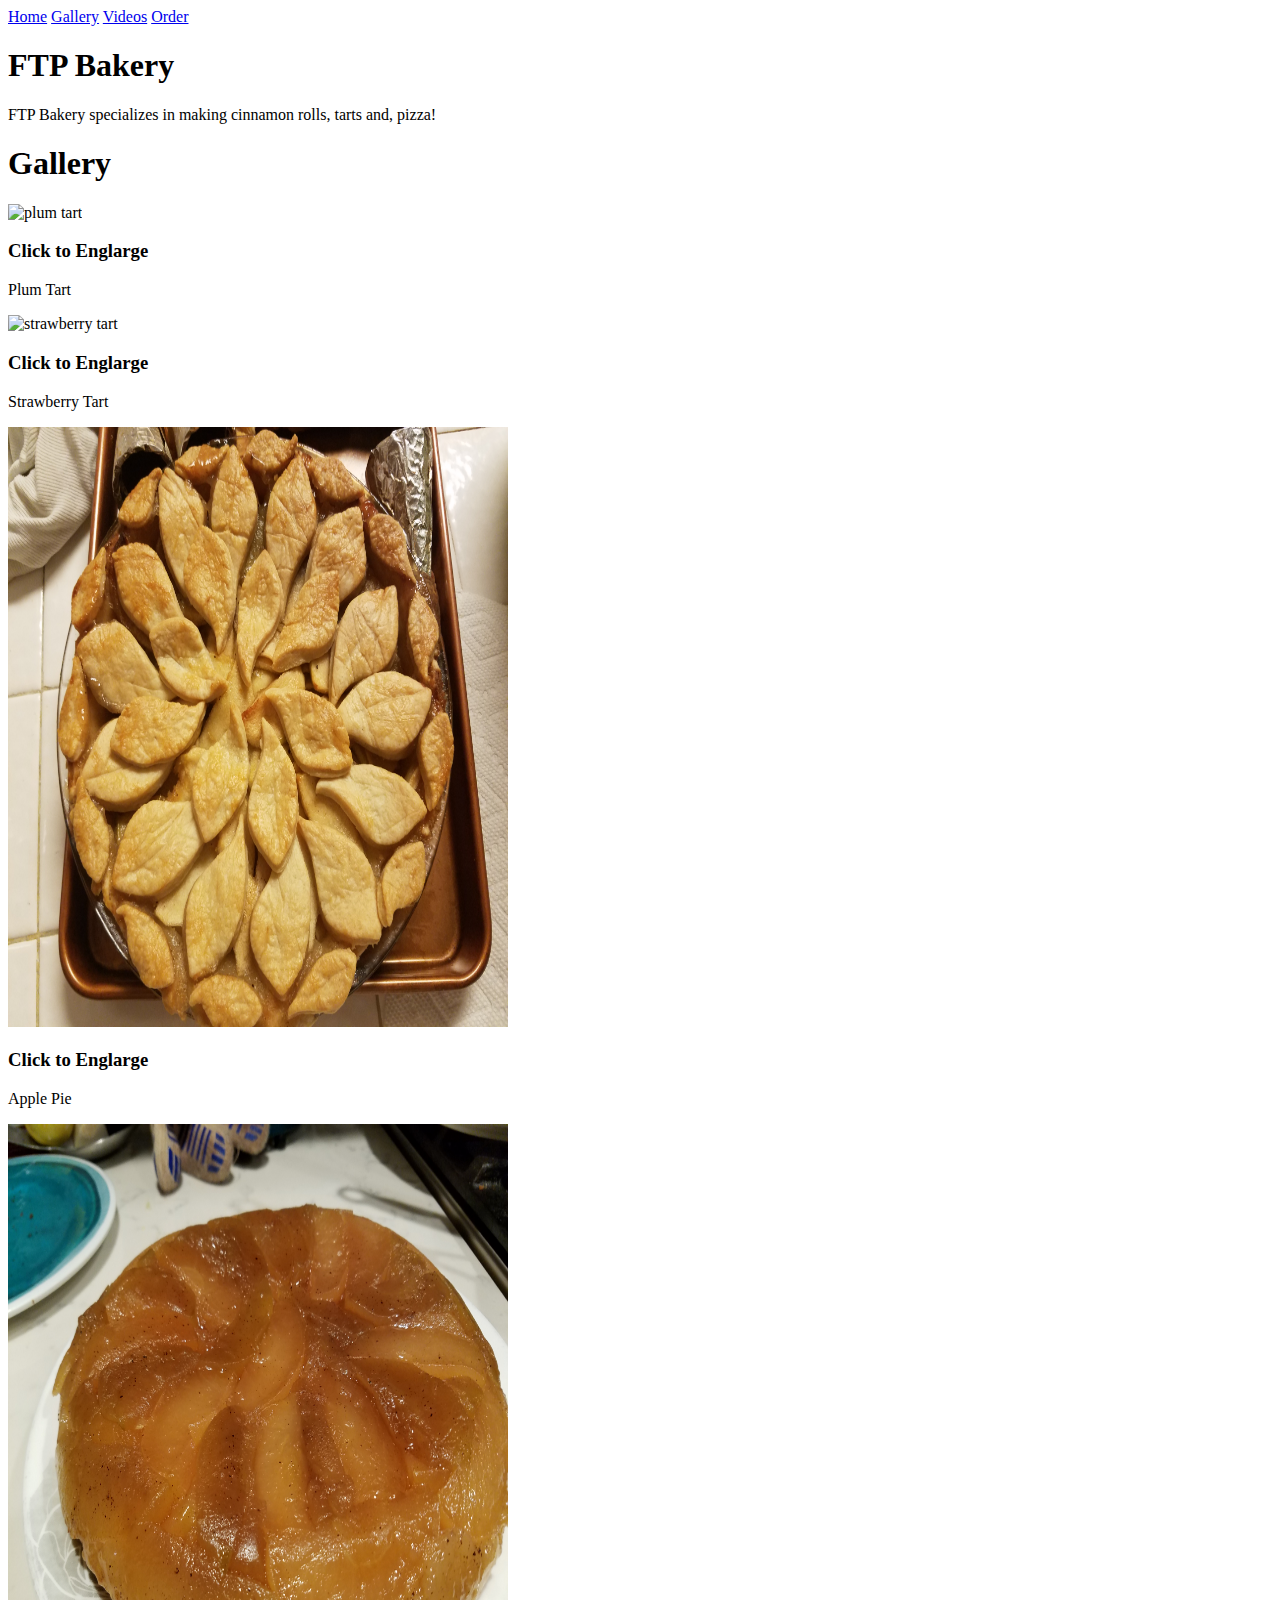
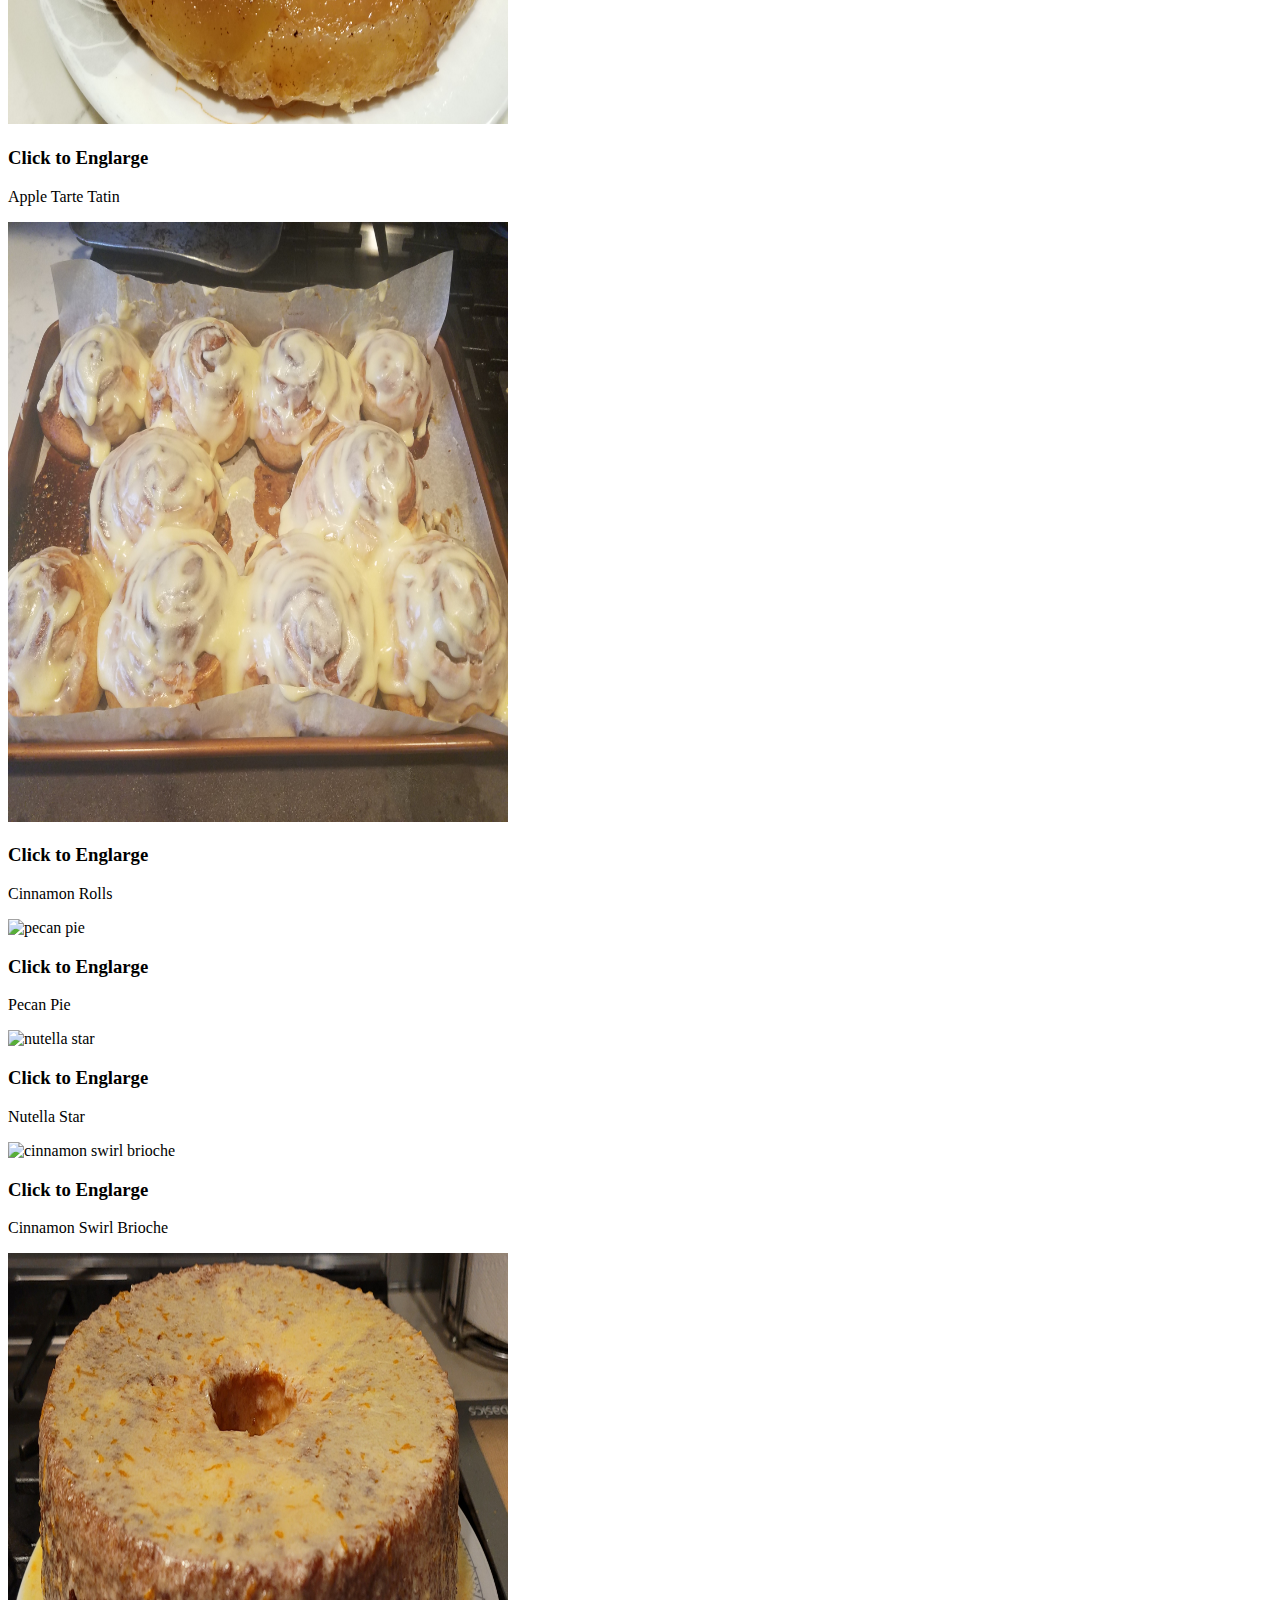
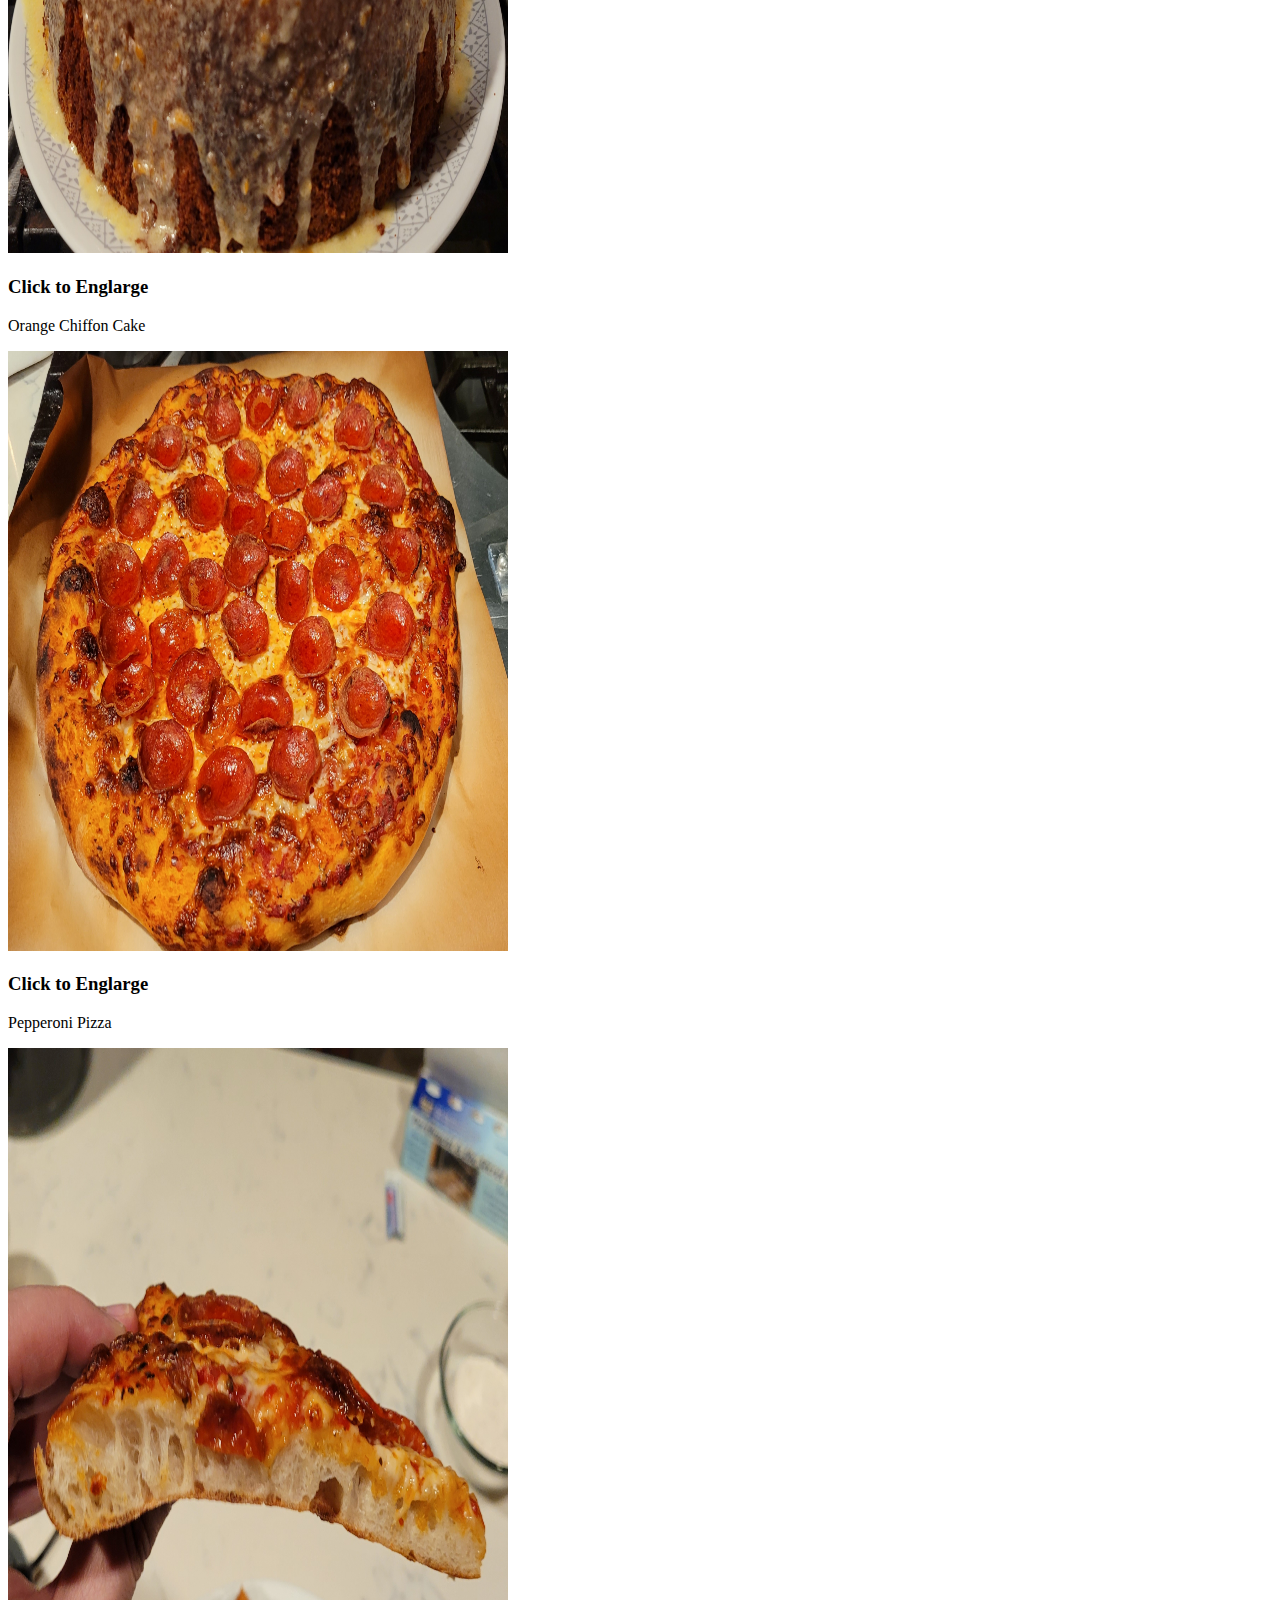
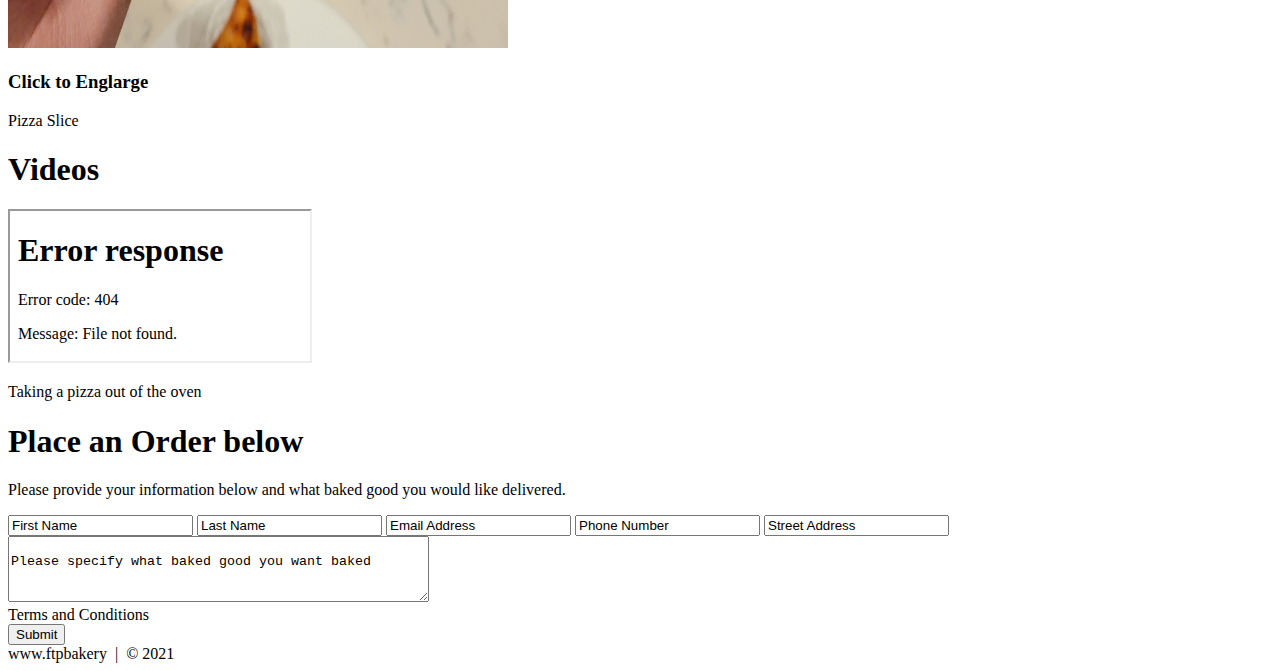
==== One-Page Website.html @ afa2d48b "create one page website" ====
<!DOCTYPE html>
<html lang="en">
	<head>
		<meta charset="utf-8">
		<title>FTP Bakery</title>
	</head>
	
	<!-- HEADER -->
	<header>
		<a href="#home">Home</a>
		<a href="#gallery">Gallery</a>
		<a href="#videos">Videos</a>
		<a href="#order">Order</a>
	</header>
	<!-- END HEADER -->
	
	<body>
	
		<!-- HOME PAGE -->
		<div id="home">
			<h1>FTP Bakery</h1>
				<p>FTP Bakery specializes in making cinnamon rolls, tarts and, pizza!</p>
		</div>
		<!-- END HOME PAGE -->
		
		<!-- GALLERY -->
		<section>
			<div id="gallery">
				<h1>Gallery</h1>
				<div>
				
					<!-- PHOTO CONTAINER 1 -->
					<div>
						<div>
							<img src="./images/thumbnails/plum_almond_tart.jpg" width="500" height="600" alt="plum tart">
							<div>
								<h3>Click to Englarge</h3>
								<p>Plum Tart</p>
							</div>
						</div>
					</div>
					<!-- END PHOTO CONTAINER -->
				
					<!-- PHOTO CONTAINER 2 -->
					<div>
						<div>
							<img src="./images/thumbnails/starwberry_tart.jpg" width="500" height="600" alt="strawberry tart">
							<div>
								<h3>Click to Englarge</h3>
								<p>Strawberry Tart</p>
							</div>
						</div>
					</div>
					<!-- END PHOTO CONTAINER -->
					
					<!-- PHOTO CONTAINER 3 -->
					<div>
						<div>
							<img src="./images/thumbnails/apple_pie.jpg" width="500" height="600" alt="apple pie">
							<div>
								<h3>Click to Englarge</h3>
								<p>Apple Pie</p>
							</div>
						</div>
					</div>
					<!-- END PHOTO CONTAINER -->
					
					<!-- PHOTO CONTAINER 4 -->
					<div>
						<div>
							<img src="./images/thumbnails/apple_tarte_tatin_2.jpg" width="500" height="600" alt="apple tatin">
							<div>
								<h3>Click to Englarge</h3>
								<p>Apple Tarte Tatin</p>
							</div>
						</div>
					</div>
					<!-- END PHOTO CONTAINER -->
					
					<!-- PHOTO CONTAINER 5 -->
					<div>
						<div>
							<img src="./images/thumbnails/cinnamon_rolls.jpg" width="500" height="600" alt="cinnamon rolls">
							<div>
								<h3>Click to Englarge</h3>
								<p>Cinnamon Rolls</p>
							</div>
						</div>
					</div>
					<!-- END PHOTO CONTAINER -->
					
					<!-- PHOTO CONTAINER 6 -->
					<div>
						<div>
							<img src="./images/thumbnails/pecan_pie.jpg" width="500" height="600" alt="pecan pie">
							<div>
								<h3>Click to Englarge</h3>
								<p>Pecan Pie</p>
							</div>
						</div>
					</div>
					<!-- END PHOTO CONTAINER -->
					
					<!-- PHOTO CONTAINER 7 -->
					<div>
						<div>
							<img src="./images/thumbnails/nutella_star.jpg" width="500" height="600" alt="nutella star">
							<div>
								<h3>Click to Englarge</h3>
								<p>Nutella Star</p>
							</div>
						</div>
					</div>
					<!-- END PHOTO CONTAINER -->
					
					<!-- PHOTO CONTAINER 8 -->
					<div>
						<div>
							<img src="./images/thumbnails/cinnamon_brioche.jpg" width="500" height="600" alt="cinnamon swirl brioche">
							<div>
								<h3>Click to Englarge</h3>
								<p>Cinnamon Swirl Brioche</p>
							</div>
						</div>
					</div>
					<!-- END PHOTO CONTAINER -->
					
					<!-- PHOTO CONTAINER 9 -->
					<div>
						<div>
							<img src="./images/thumbnails/orange_chiffon.jpg" width="500" height="600" alt="orange chiffon cake">
							<div>
								<h3>Click to Englarge</h3>
								<p>Orange Chiffon Cake</p>
							</div>
						</div>
					</div>
					<!-- END PHOTO CONTAINER -->
					
					<!-- PHOTO CONTAINER 10 -->
					<div>
						<div>
							<img src="./images/thumbnails/pizza_1.jpg" width="500" height="600" alt="pizza">
							<div>
								<h3>Click to Englarge</h3>
								<p>Pepperoni Pizza</p>
							</div>
						</div>
					</div>
					<!-- END PHOTO CONTAINER -->
					
					<!-- PHOTO CONTAINER 11 -->
					<div>
						<div>
							<img src="./images/thumbnails/pizza_2.jpg" width="500" height="600" alt="pizza slice">
							<div>
								<h3>Click to Englarge</h3>
								<p>Pizza Slice</p>
							</div>
						</div>
					</div>
					<!-- END PHOTO CONTAINER -->
					
				</div>
			</div>
		</section>
		<!-- END GALLERY -->
		
		<!-- VIDEO -->
		<section>
			<div id="videos">
			<h1>Videos</h1>
				<div>
					
					<!-- VIDEO CONTAINER 1 -->
					<div>
						<div>
							<iframe src="./videos/oven_pizza.mp4" alt="pizza video"></iframe>
							<div>
								<p>Taking a pizza out of the oven</p>
							</div>
						</div>
					</div>
					<!-- VIDEO CONTAINER -->
				</div>
			</div>
		</section>
		
		<!-- ORDER FORM -->
		<section>
			<div id="order">
				<div>
					<h1>Place an Order below</h1>
					<div>
						<p>
							Please provide your information below and what baked good you would like delivered.
						</p>
						<div>
							<form action="" method="post">
								<input class="order" type="text" value="First Name">
								<input class="order" type="text" value="Last Name">
								<input class="order" type="text" value="Email Address">
								<input class="order" type="text" value="Phone Number">
								<input class="order" type="text" value="Street Address"><br>
								<textarea class="order" type="text" rows="4" cols="50">
									Please specify what baked good you want baked
								</textarea>
								<div class="form-spacer">
									<label class="terms">Terms and Conditions</label>
								</div>
								<div>
									<input type="submit" value="Submit">
								</div>
							</form>
						</div>
					</div>
				</div>
			</div>
		</section>
		<!-- END ORDER FORM -->
		
		<!-- FOOTER -->
		<div>
			www.ftpbakery &nbsp;|&nbsp; &copy; 2021
		</div>
		<!-- END FOOTER -->
	
	</body>
</html>
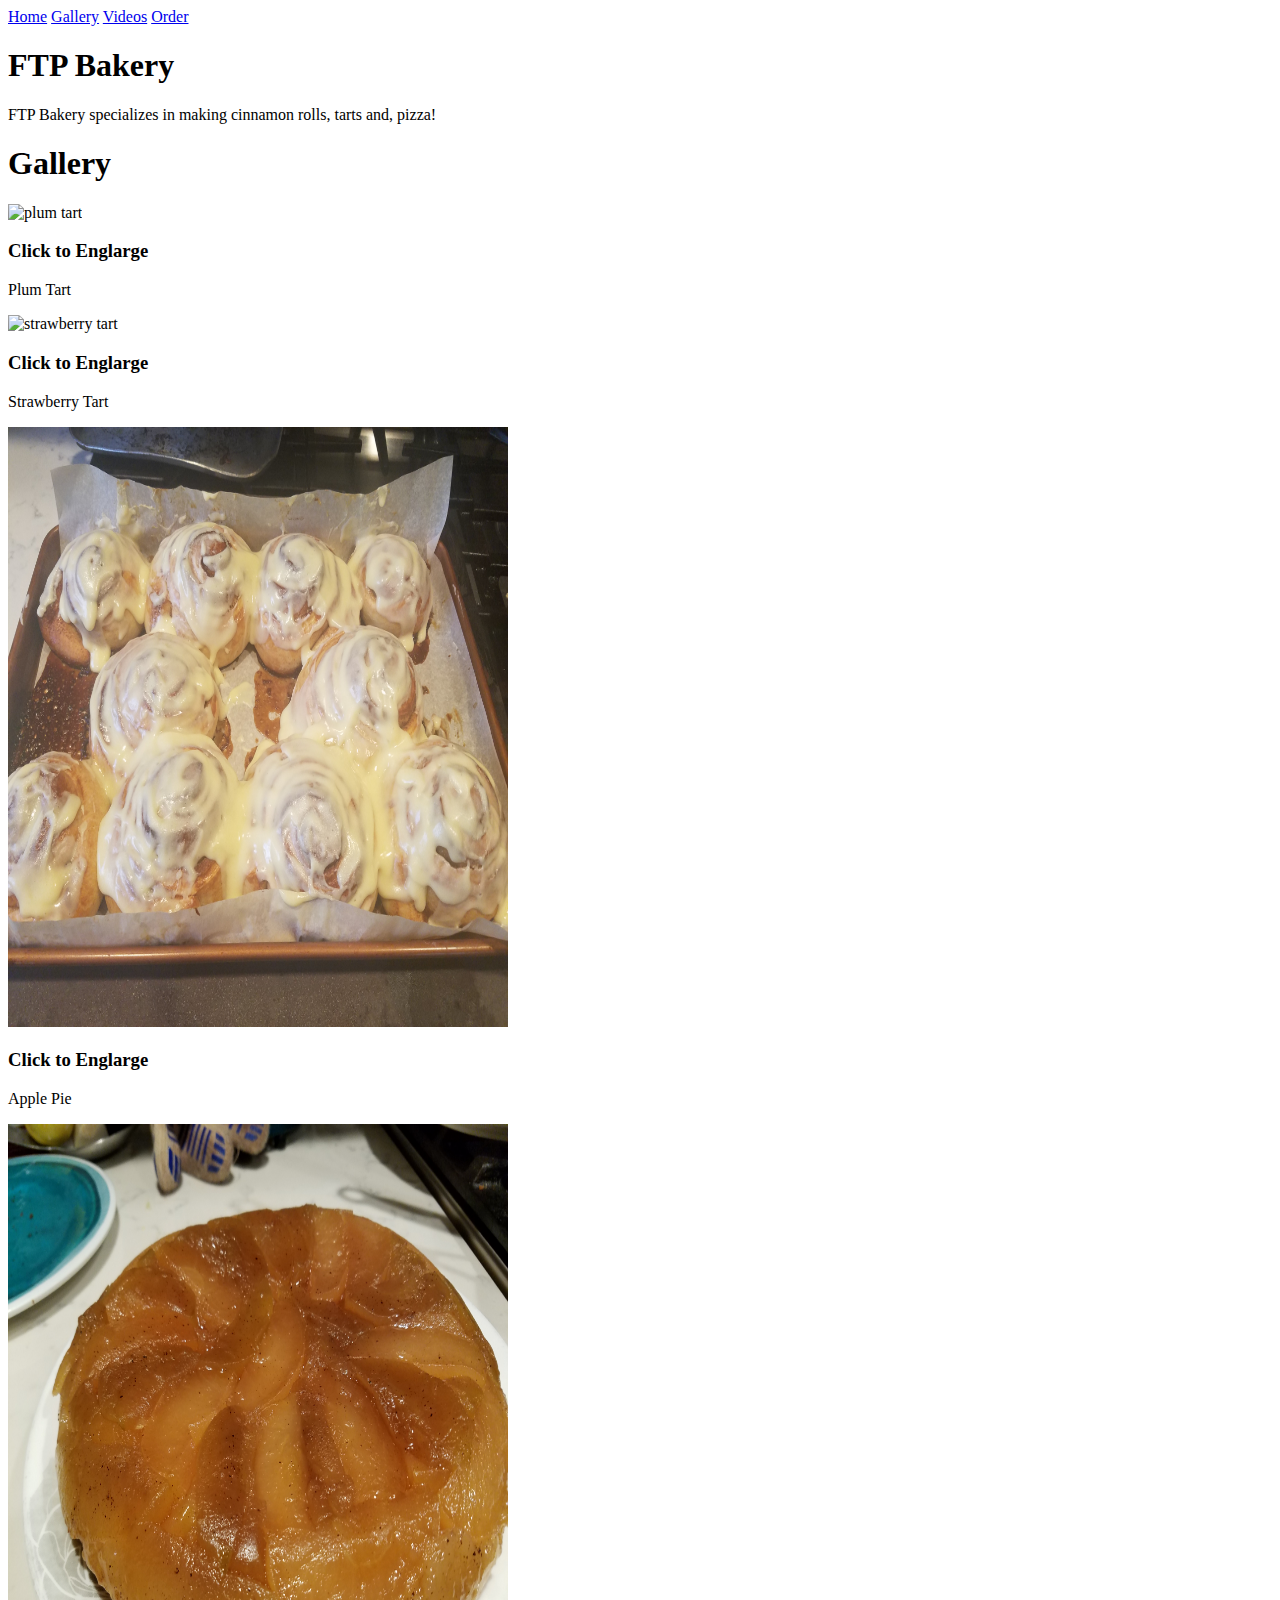
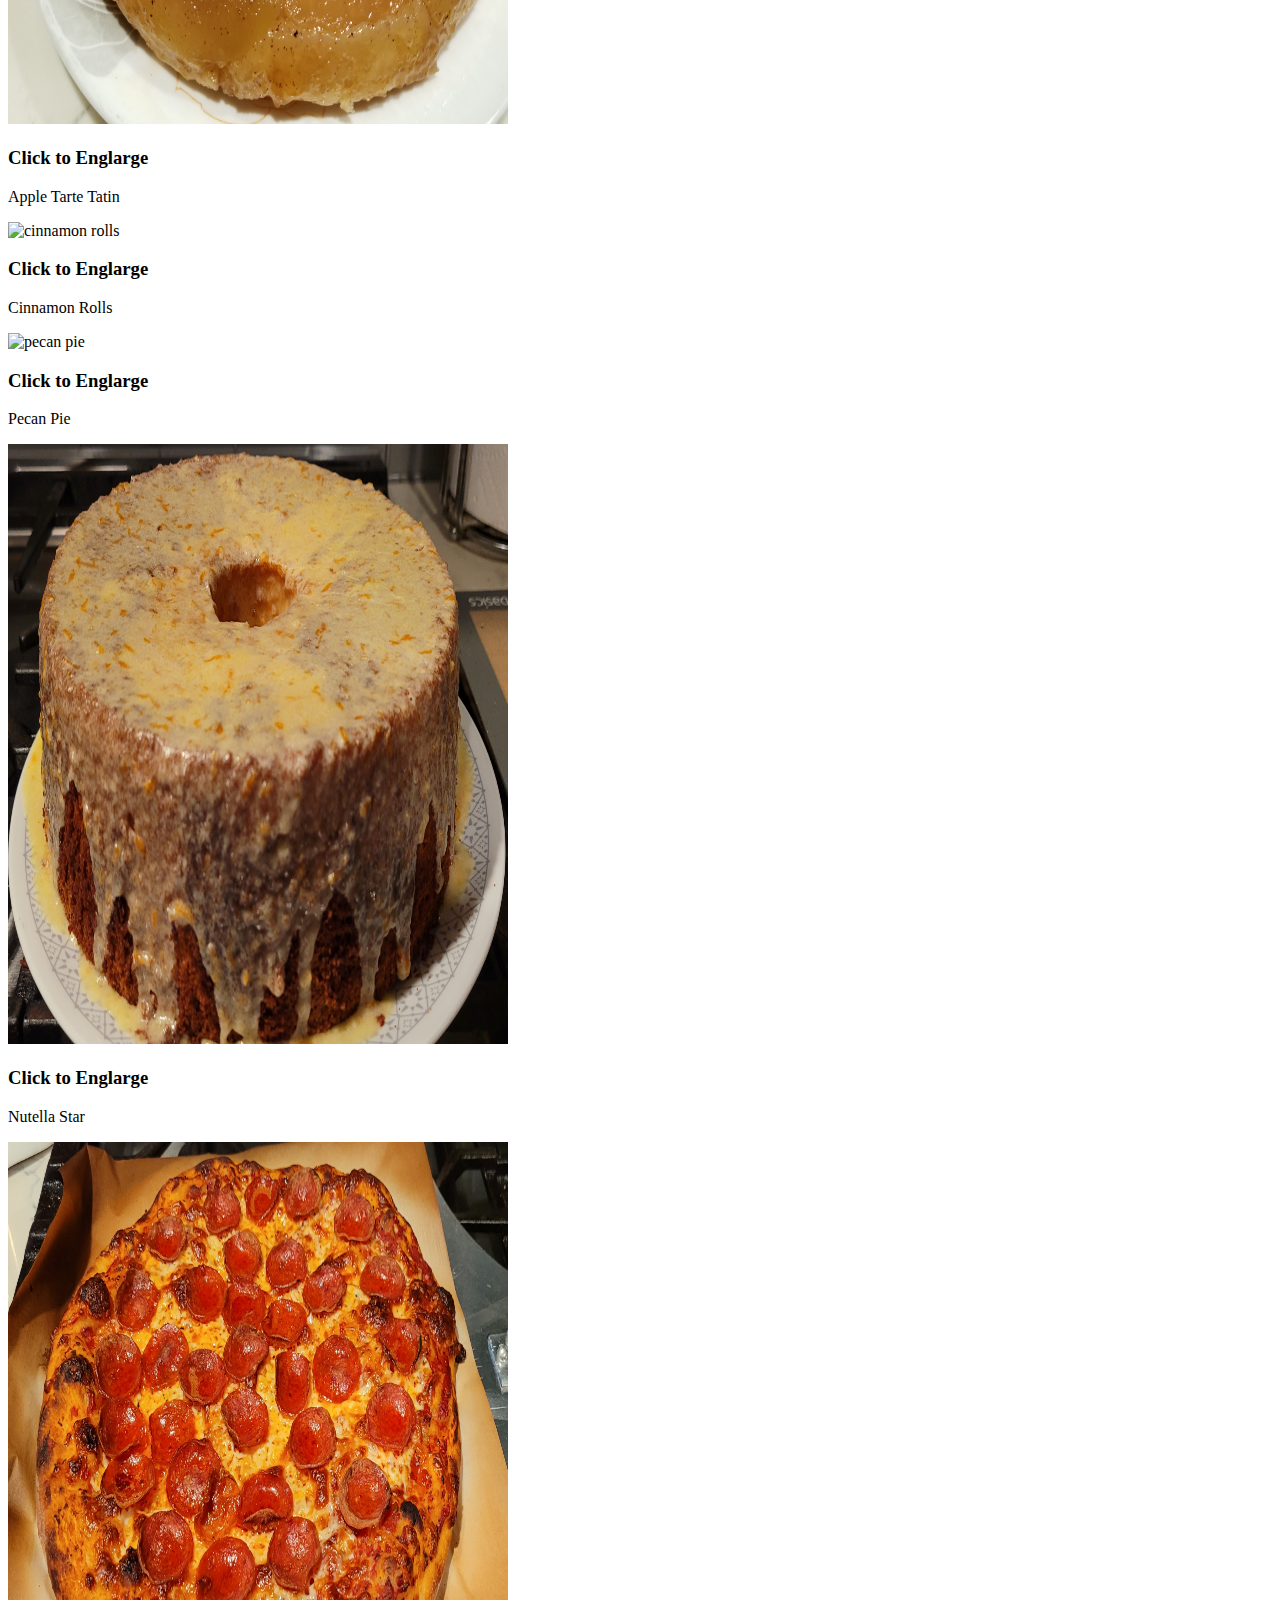
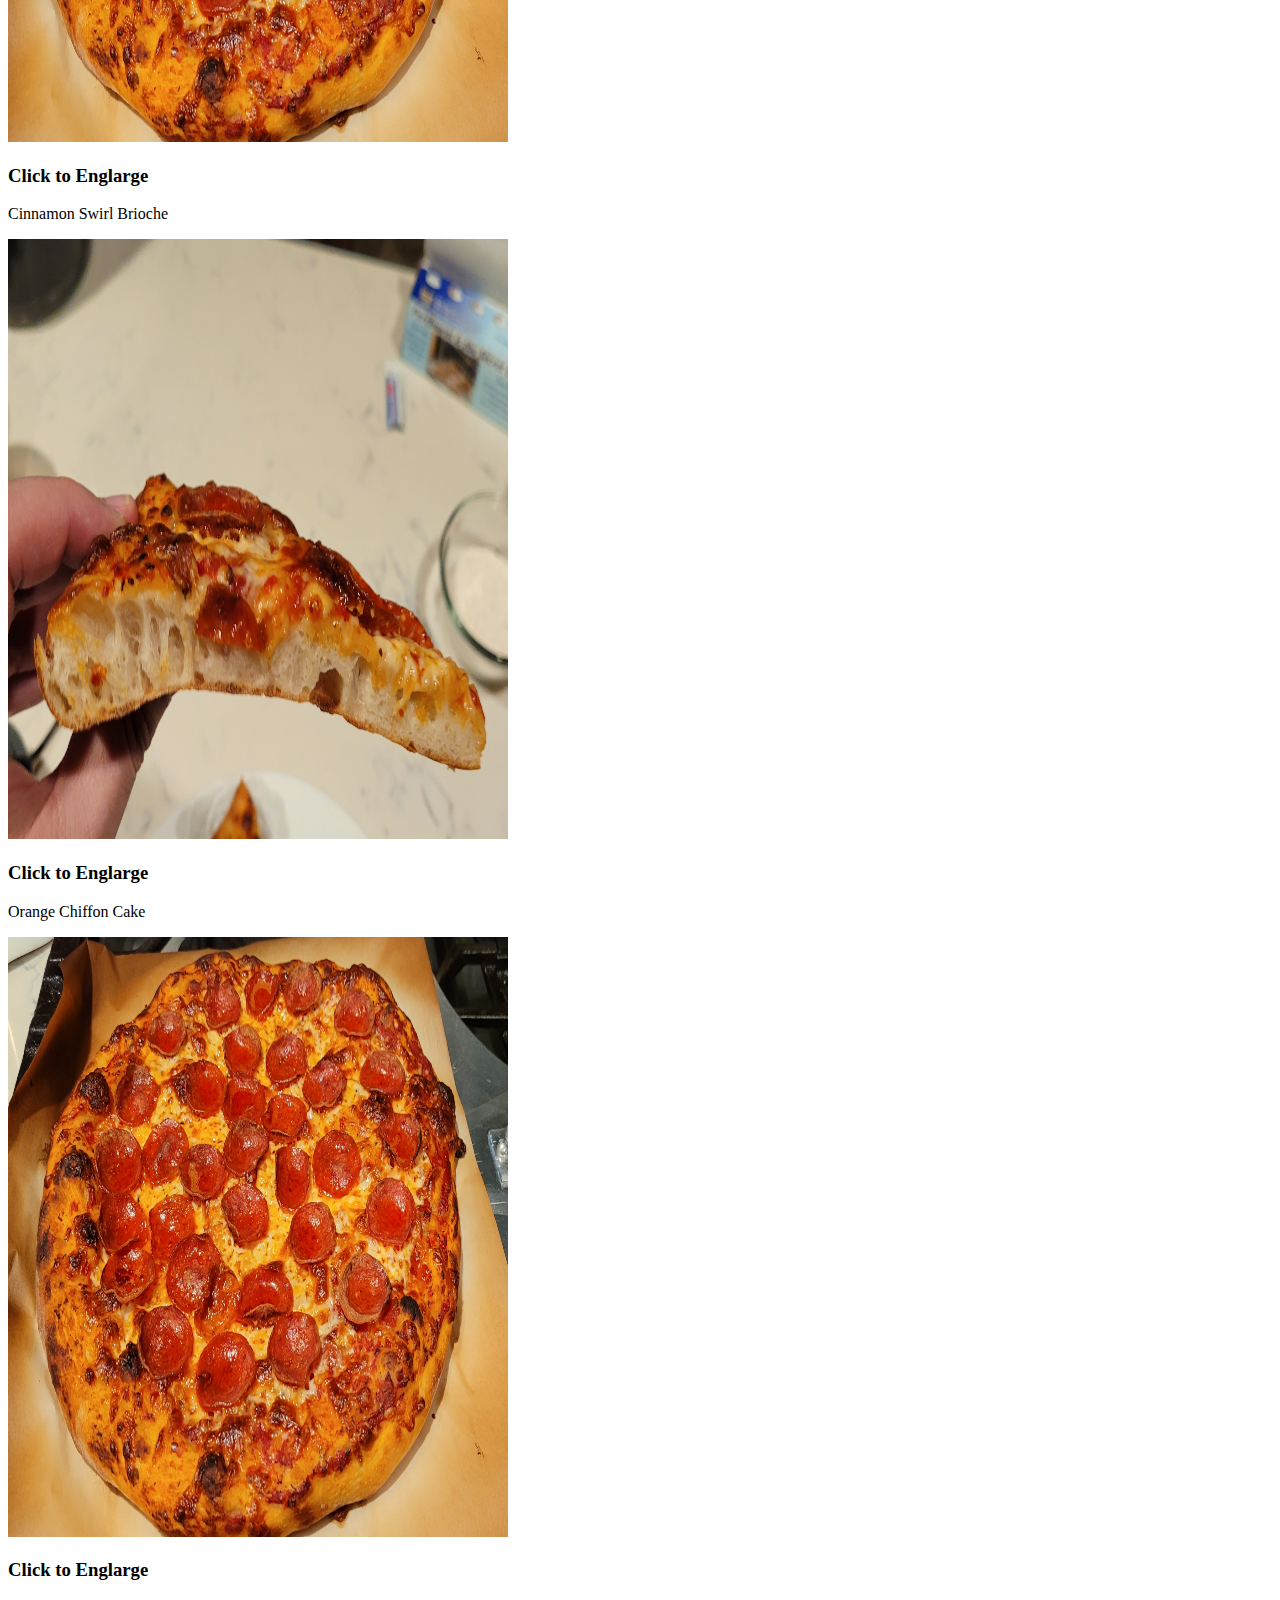
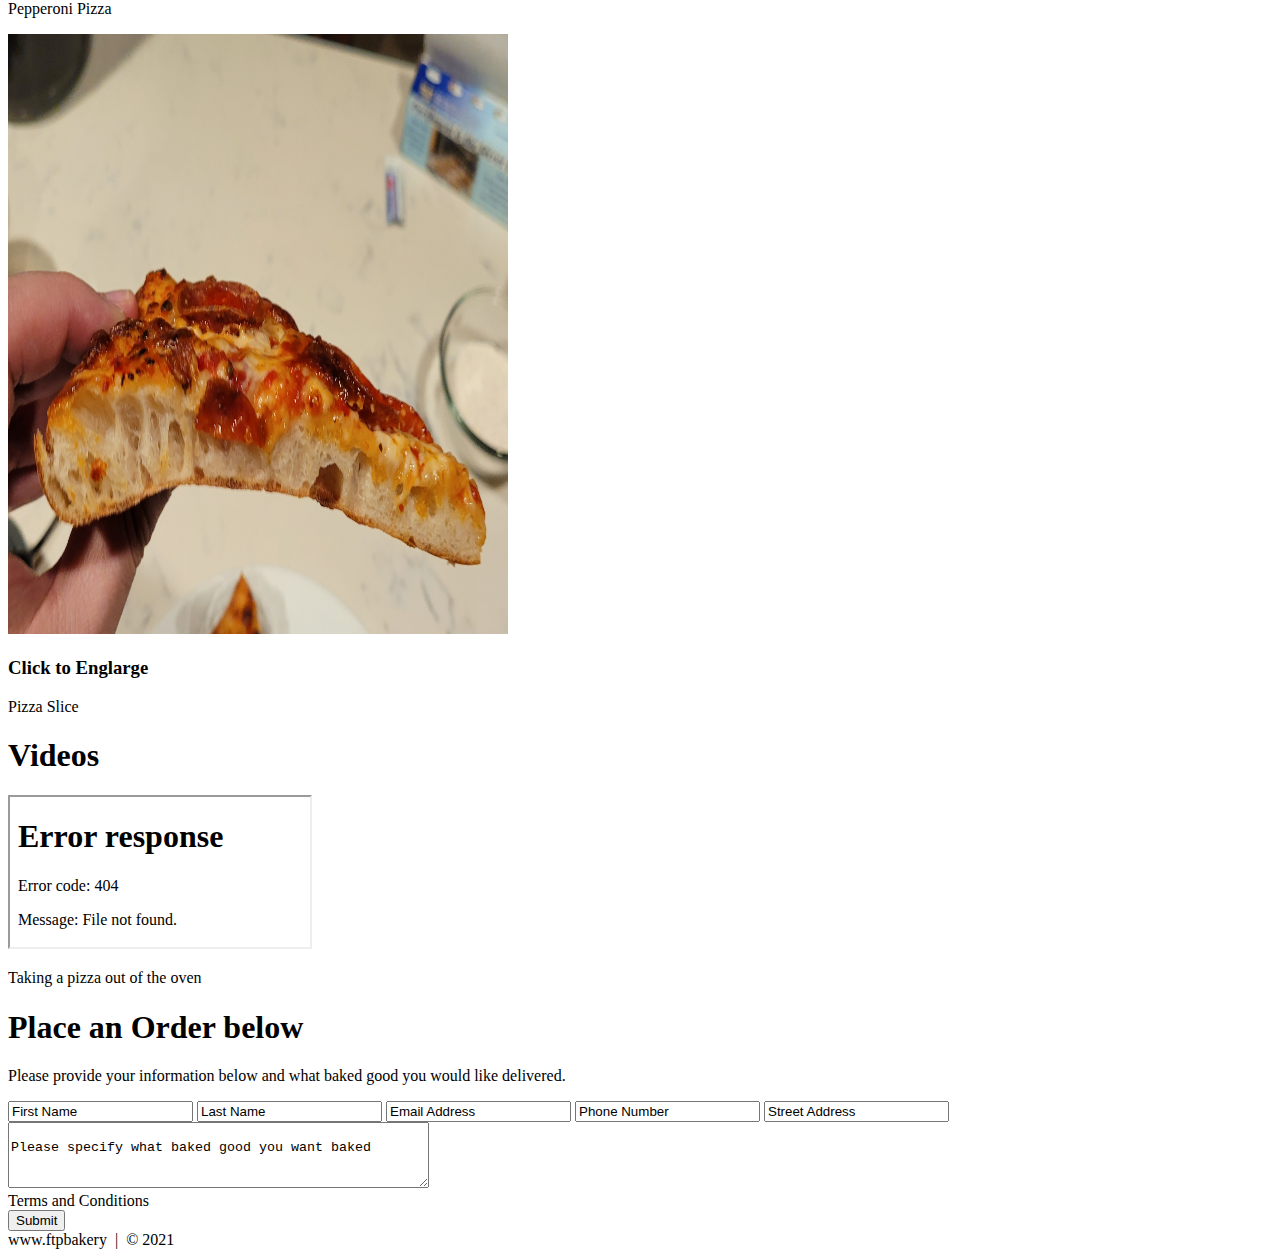
==== commit 12c59304: "add css and change image name" ====
--- a/One-Page Website.html
+++ b/One-Page Website.html
@@ -3,6 +3,7 @@
 	<head>
 		<meta charset="utf-8">
 		<title>FTP Bakery</title>
+		<link rel="stylesheet" href="./css/one_page_website.css">
 	</head>
 	
 	<!-- HEADER -->
@@ -32,7 +33,7 @@
 					<!-- PHOTO CONTAINER 1 -->
 					<div>
 						<div>
-							<img src="./images/thumbnails/plum_almond_tart.jpg" width="500" height="600" alt="plum tart">
+							<img src="./images/thumbnails/thumbnail_1.jpg" width="500" height="600" alt="plum tart">
 							<div>
 								<h3>Click to Englarge</h3>
 								<p>Plum Tart</p>
@@ -44,7 +45,7 @@
 					<!-- PHOTO CONTAINER 2 -->
 					<div>
 						<div>
-							<img src="./images/thumbnails/starwberry_tart.jpg" width="500" height="600" alt="strawberry tart">
+							<img src="./images/thumbnails/thumbnail_2.jpg" width="500" height="600" alt="strawberry tart">
 							<div>
 								<h3>Click to Englarge</h3>
 								<p>Strawberry Tart</p>
@@ -56,7 +57,7 @@
 					<!-- PHOTO CONTAINER 3 -->
 					<div>
 						<div>
-							<img src="./images/thumbnails/apple_pie.jpg" width="500" height="600" alt="apple pie">
+							<img src="./images/thumbnails/thumbnail_3.jpg" width="500" height="600" alt="apple pie">
 							<div>
 								<h3>Click to Englarge</h3>
 								<p>Apple Pie</p>
@@ -68,7 +69,7 @@
 					<!-- PHOTO CONTAINER 4 -->
 					<div>
 						<div>
-							<img src="./images/thumbnails/apple_tarte_tatin_2.jpg" width="500" height="600" alt="apple tatin">
+							<img src="./images/thumbnails/thumbnail_4.jpg" width="500" height="600" alt="apple tatin">
 							<div>
 								<h3>Click to Englarge</h3>
 								<p>Apple Tarte Tatin</p>
@@ -80,7 +81,7 @@
 					<!-- PHOTO CONTAINER 5 -->
 					<div>
 						<div>
-							<img src="./images/thumbnails/cinnamon_rolls.jpg" width="500" height="600" alt="cinnamon rolls">
+							<img src="./images/thumbnails/thumbnail_5.jpg" width="500" height="600" alt="cinnamon rolls">
 							<div>
 								<h3>Click to Englarge</h3>
 								<p>Cinnamon Rolls</p>
@@ -92,7 +93,7 @@
 					<!-- PHOTO CONTAINER 6 -->
 					<div>
 						<div>
-							<img src="./images/thumbnails/pecan_pie.jpg" width="500" height="600" alt="pecan pie">
+							<img src="./images/thumbnails/thumbnail_6.jpg" width="500" height="600" alt="pecan pie">
 							<div>
 								<h3>Click to Englarge</h3>
 								<p>Pecan Pie</p>
@@ -104,7 +105,7 @@
 					<!-- PHOTO CONTAINER 7 -->
 					<div>
 						<div>
-							<img src="./images/thumbnails/nutella_star.jpg" width="500" height="600" alt="nutella star">
+							<img src="./images/thumbnails/thumbnail_7.jpg" width="500" height="600" alt="nutella star">
 							<div>
 								<h3>Click to Englarge</h3>
 								<p>Nutella Star</p>
@@ -116,7 +117,7 @@
 					<!-- PHOTO CONTAINER 8 -->
 					<div>
 						<div>
-							<img src="./images/thumbnails/cinnamon_brioche.jpg" width="500" height="600" alt="cinnamon swirl brioche">
+							<img src="./images/thumbnails/pizza_1.jpg" width="500" height="600" alt="cinnamon swirl brioche">
 							<div>
 								<h3>Click to Englarge</h3>
 								<p>Cinnamon Swirl Brioche</p>
@@ -128,7 +129,7 @@
 					<!-- PHOTO CONTAINER 9 -->
 					<div>
 						<div>
-							<img src="./images/thumbnails/orange_chiffon.jpg" width="500" height="600" alt="orange chiffon cake">
+							<img src="./images/thumbnails/pizza_2.jpg" width="500" height="600" alt="orange chiffon cake">
 							<div>
 								<h3>Click to Englarge</h3>
 								<p>Orange Chiffon Cake</p>
@@ -187,15 +188,15 @@
 		</section>
 		
 		<!-- ORDER FORM -->
-		<section>
-			<div id="order">
+		<section id="order">
+			<div>
 				<div>
 					<h1>Place an Order below</h1>
 					<div>
 						<p>
 							Please provide your information below and what baked good you would like delivered.
 						</p>
-						<div>
+						<div class="order-menu">
 							<form action="" method="post">
 								<input class="order" type="text" value="First Name">
 								<input class="order" type="text" value="Last Name">
@@ -208,7 +209,7 @@
 								<div class="form-spacer">
 									<label class="terms">Terms and Conditions</label>
 								</div>
-								<div>
+								<div class="submit">
 									<input type="submit" value="Submit">
 								</div>
 							</form>
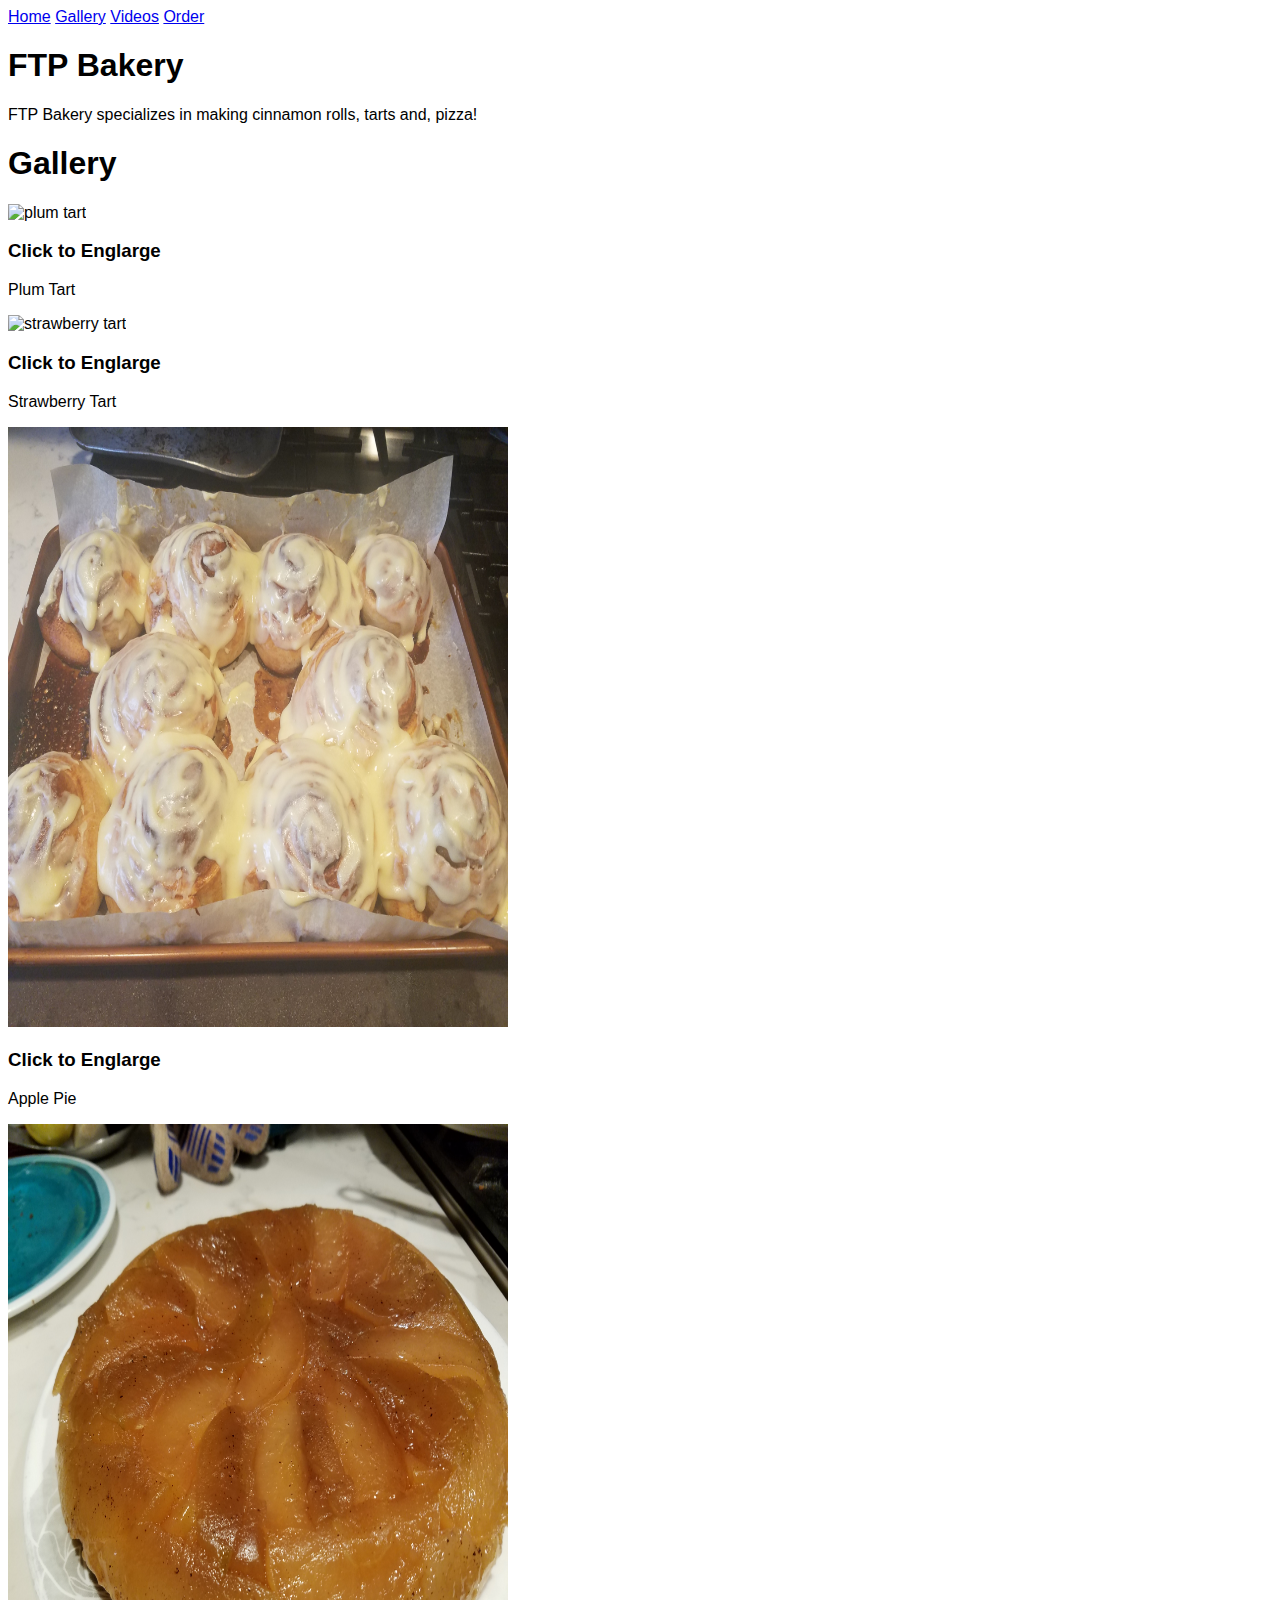
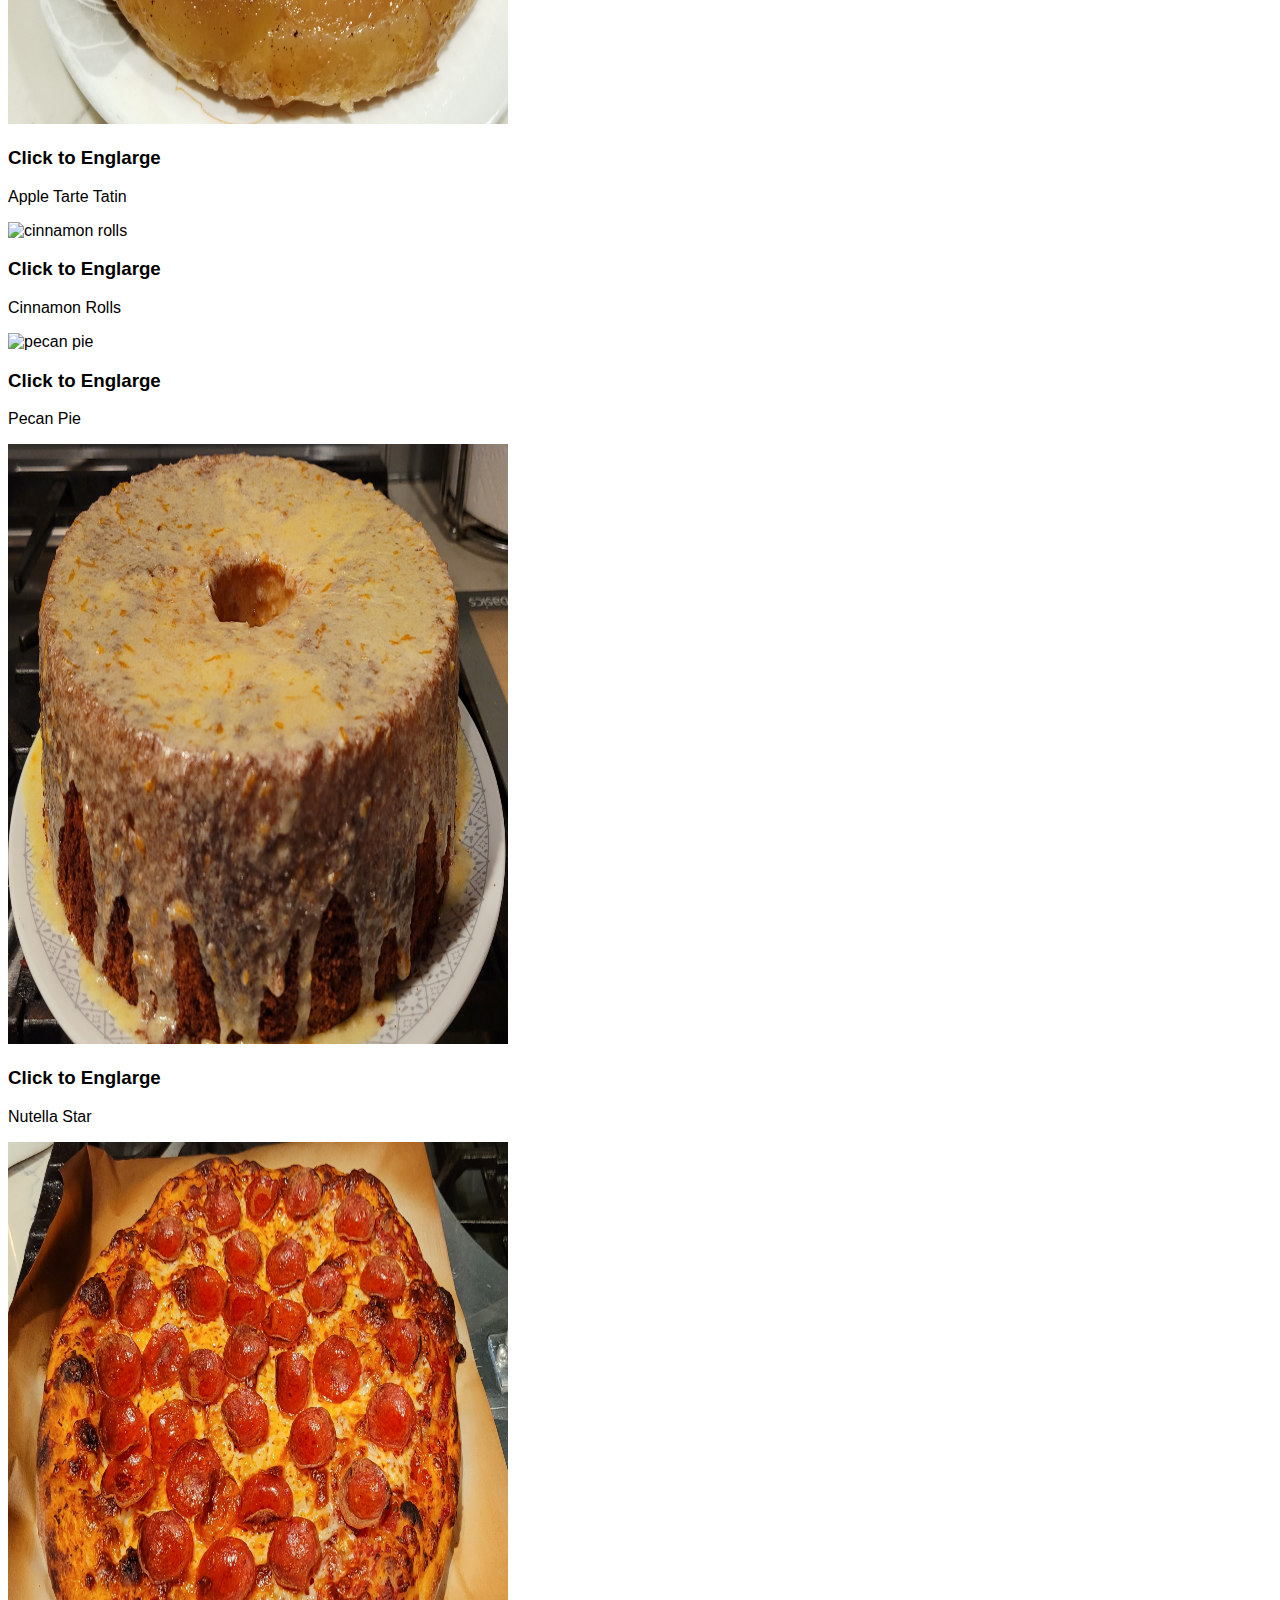
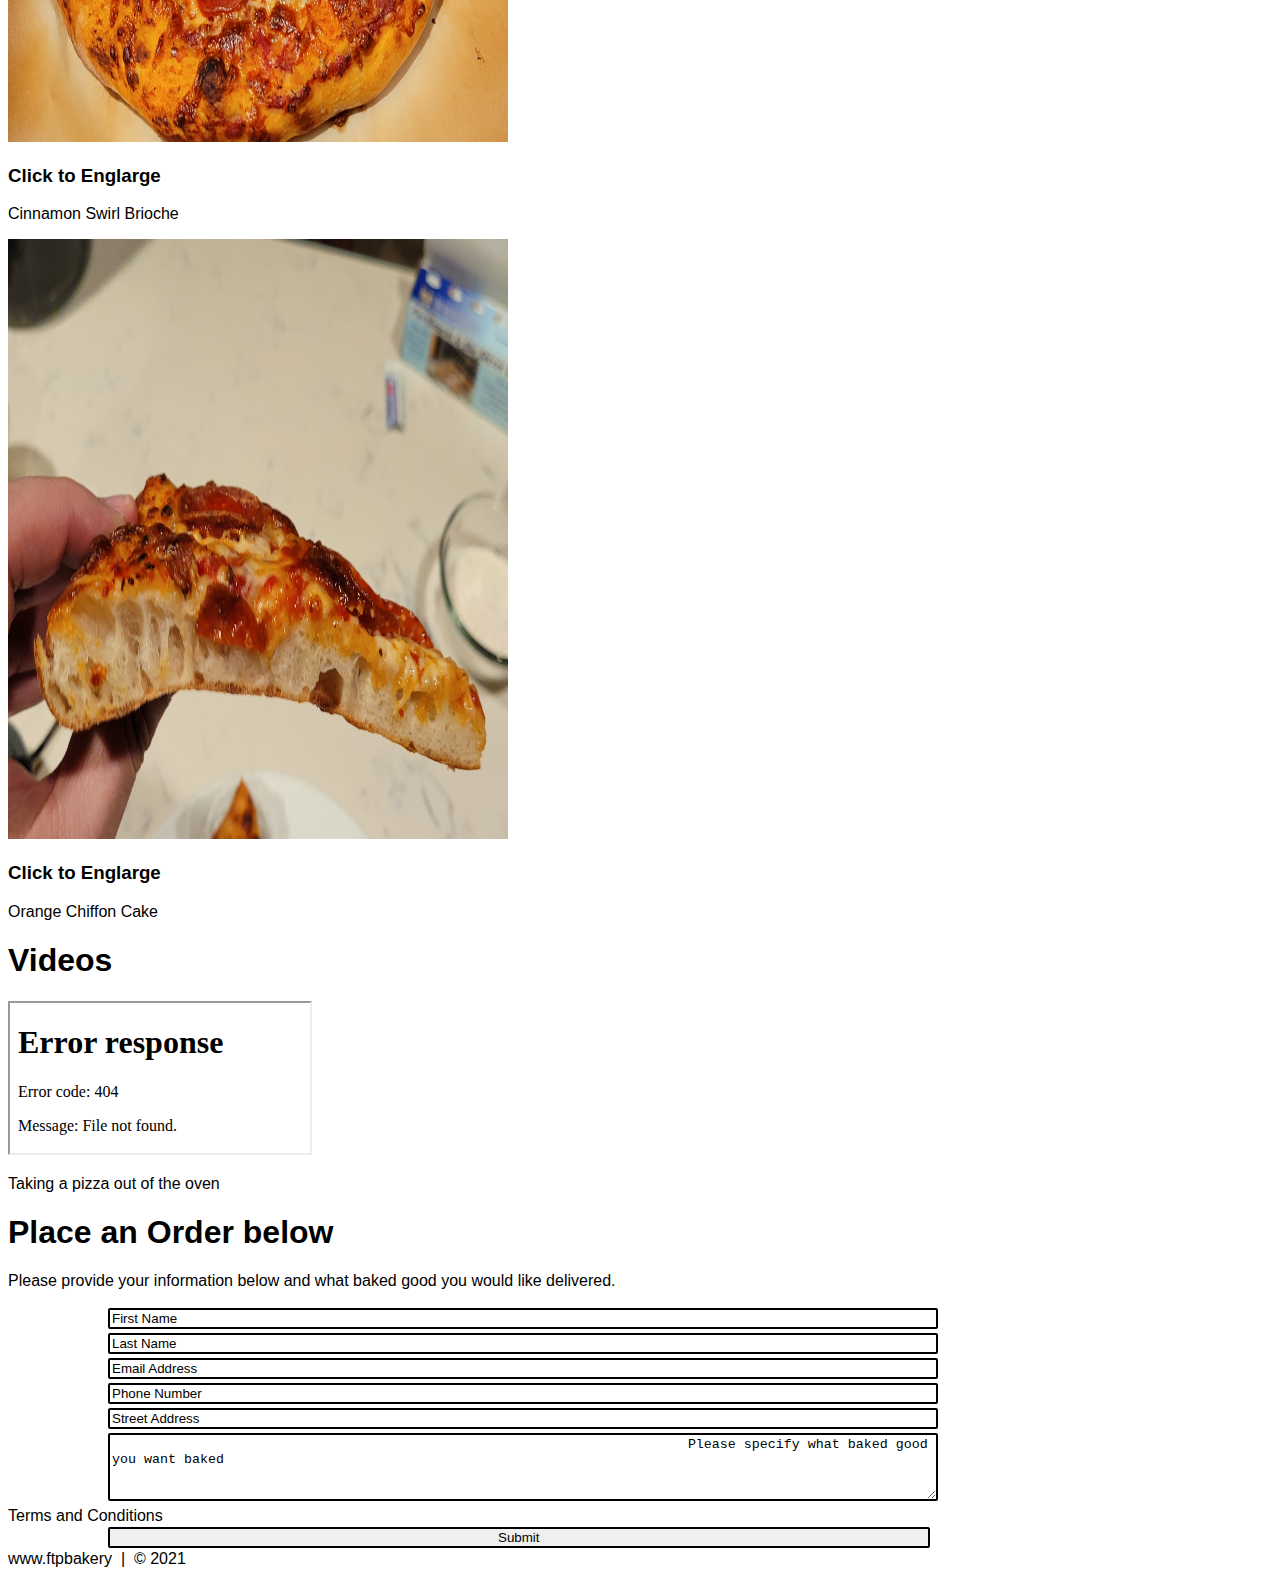
==== commit 3f122abd: "remove duplicate images" ====
--- a/One-Page Website.html
+++ b/One-Page Website.html
@@ -138,29 +138,6 @@
 					</div>
 					<!-- END PHOTO CONTAINER -->
 					
-					<!-- PHOTO CONTAINER 10 -->
-					<div>
-						<div>
-							<img src="./images/thumbnails/pizza_1.jpg" width="500" height="600" alt="pizza">
-							<div>
-								<h3>Click to Englarge</h3>
-								<p>Pepperoni Pizza</p>
-							</div>
-						</div>
-					</div>
-					<!-- END PHOTO CONTAINER -->
-					
-					<!-- PHOTO CONTAINER 11 -->
-					<div>
-						<div>
-							<img src="./images/thumbnails/pizza_2.jpg" width="500" height="600" alt="pizza slice">
-							<div>
-								<h3>Click to Englarge</h3>
-								<p>Pizza Slice</p>
-							</div>
-						</div>
-					</div>
-					<!-- END PHOTO CONTAINER -->
 					
 				</div>
 			</div>
--- a/css/one_page_website.css
+++ b/css/one_page_website.css
@@ -0,0 +1,16 @@
+html    {
+    font-family: Arial, Helvetica, sans-serif;
+    font-size: 100%;
+    -webkit-tap-highlight-color: rgba(0,0,0,0);
+    -webkit-text-size-adjust: 100%;
+    -ms-text-size-adjust: 100%;
+}
+/*===========================================================
+    INPUT STYLE
+===========================================================*/
+.order-menu input, textarea   {
+    width: 65%;
+    margin: 2px 250px 2px 100px;
+    border: 2px solid #000;
+    border-radius: 2px;
+}